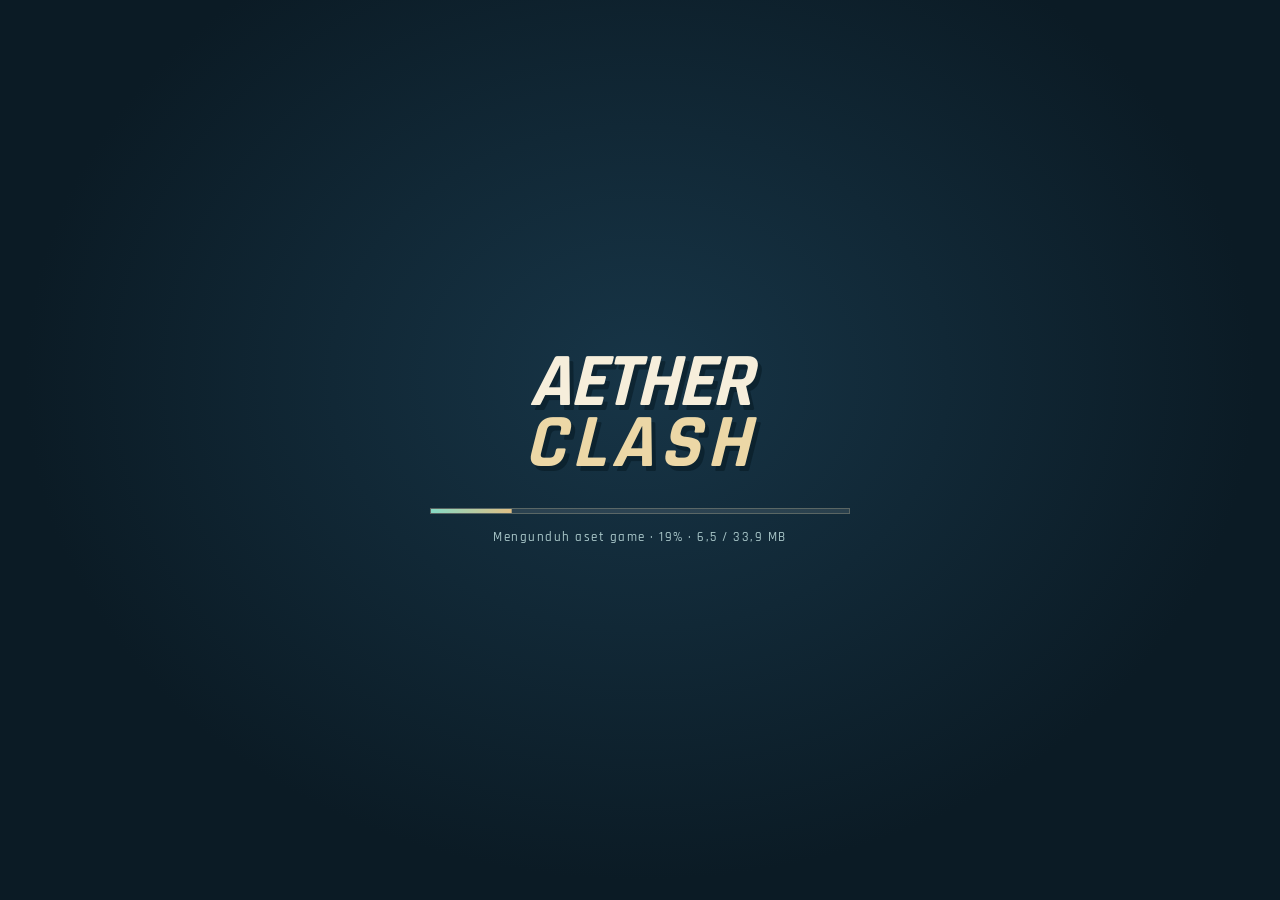
==== mobile.html @ 8e24d9a2 "first commit" ====
<!doctype html>
<html lang="id">
<head>
<meta charset="utf-8">
<meta name="viewport" content="width=device-width,initial-scale=1,maximum-scale=1,user-scalable=no,viewport-fit=cover">
<meta name="theme-color" content="#101923">
<meta name="mobile-web-app-capable" content="yes">
<meta name="apple-mobile-web-app-capable" content="yes">
<title>AETHER CLASH — Mecha vs Demi-Human</title>
<style>
  html,body{margin:0;width:100%;height:100%;overflow:hidden;background:#101923;overscroll-behavior:none;touch-action:none}
  #game{position:fixed;left:0;top:0;border:0;display:block;transform-origin:0 0;background:#101923}
</style>
</head>
<body>
<!--
  Mobile shell: the game always runs in a landscape box. In portrait the whole box (menu, HUD, dialogs and touch
  controls included) is rotated 90 degrees, so the phone shows the same landscape layout either way. The game lives in
  an iframe so its own viewport, media queries and vh/vw units see the landscape size, not the phone's portrait size.
-->
<iframe id="game" title="AETHER CLASH" allow="fullscreen; autoplay"></iframe>
<script>
(() => {
  'use strict';
  const frame = document.getElementById('game');
  const query = new URLSearchParams(location.search);
  query.set('embed', '1');
  frame.src = 'index.html?' + query.toString() + location.hash;
  function layout() {
    const vv = window.visualViewport, w = Math.round(vv ? vv.width : innerWidth), h = Math.round(vv ? vv.height : innerHeight);
    const portrait = h > w;
    // Rotate clockwise: the content top ends on the phone's right edge, so the phone is turned counter-clockwise to read it.
    frame.style.width = (portrait ? h : w) + 'px';
    frame.style.height = (portrait ? w : h) + 'px';
    frame.style.transform = portrait ? `translateX(${w}px) rotate(90deg)` : 'none';
    document.documentElement.dataset.rotated = String(portrait);
  }
  // Android Chrome: the first touch goes fullscreen and locks landscape, so the phone really turns and no CSS rotation is
  // needed. iOS Safari has neither API for pages, so the CSS rotation above keeps the layout landscape there.
  async function goLandscape() {
    try { if (!document.fullscreenElement) await document.documentElement.requestFullscreen?.({ navigationUI: 'hide' }); } catch (_) {}
    try { await screen.orientation?.lock?.('landscape'); } catch (_) {}
    layout();
  }
  let activated = false;
  // Called synchronously from the game's own click/tap handler (same origin), so the browser still sees the user gesture;
  // a postMessage arrives a task later, when some browsers no longer allow fullscreen.
  // The first tap of the session may itself be the fullscreen button: its pointerdown already asked for fullscreen, so the
  // click that follows within a moment must not toggle it back off.
  let requestedAt = -1e9;
  const enter = () => { requestedAt = performance.now(); goLandscape(); };
  window.aetherFullscreen = () => { if (performance.now() - requestedAt < 1500) return; if (document.fullscreenElement) document.exitFullscreen?.().catch(() => {}); else enter(); };
  window.aetherActivate = () => { if (!activated) { activated = true; enter(); } };
  addEventListener('message', e => {
    if (e.origin !== location.origin || e.source !== frame.contentWindow) return;
    if (e.data?.type === 'aether-activate') window.aetherActivate();
    if (e.data?.type === 'aether-fullscreen') window.aetherFullscreen();
  });
  addEventListener('resize', layout);
  addEventListener('orientationchange', () => setTimeout(layout, 120));
  window.visualViewport?.addEventListener('resize', layout);
  layout();
})();
</script>
</body>
</html>
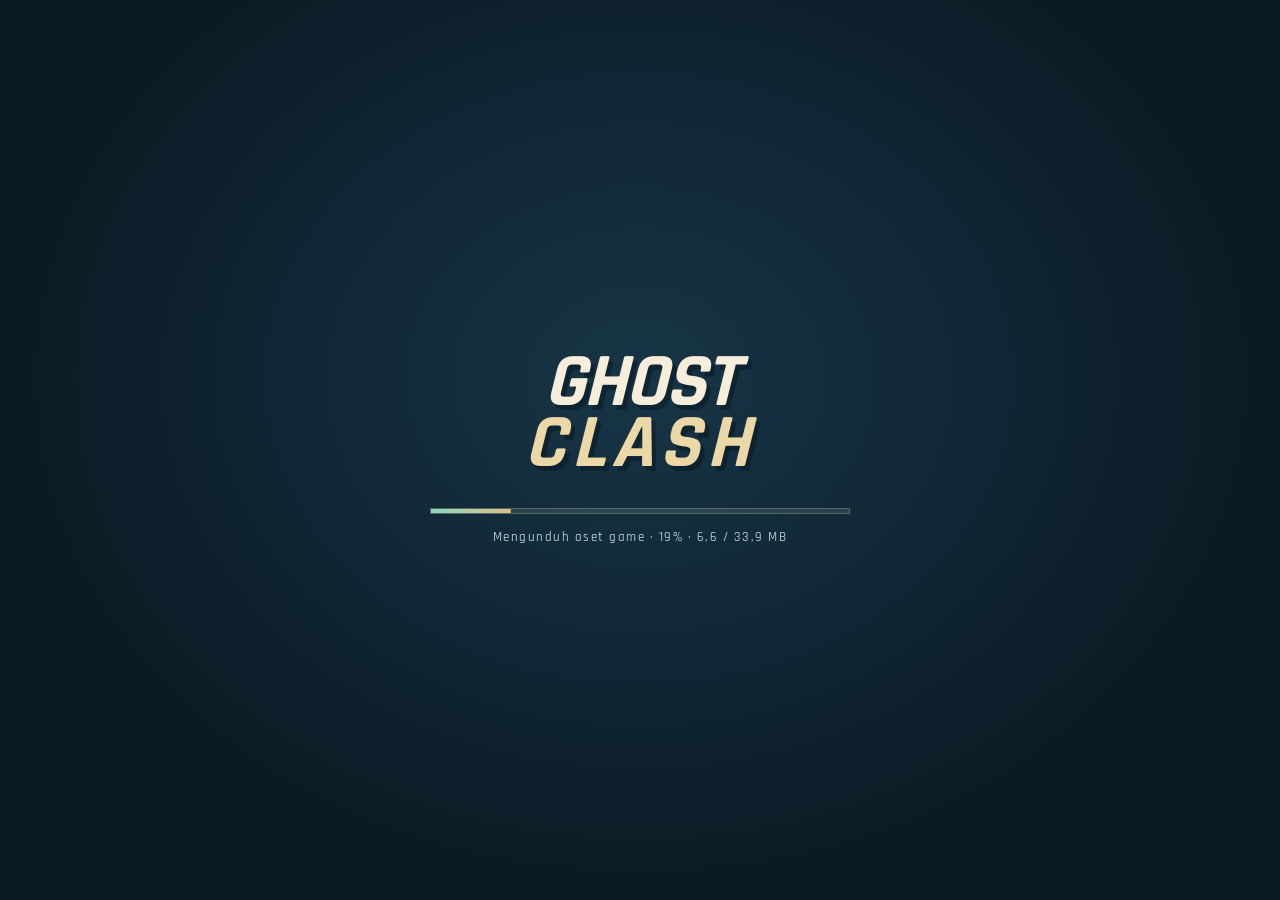
==== commit b901a556: "Rebrand to GHOST CLASH with a 12-ghost roster Each engine slot is now played by a ghost (ghosts.js o" ====
--- a/mobile.html
+++ b/mobile.html
@@ -6,7 +6,7 @@
 <meta name="theme-color" content="#101923">
 <meta name="mobile-web-app-capable" content="yes">
 <meta name="apple-mobile-web-app-capable" content="yes">
-<title>AETHER CLASH — Mecha vs Demi-Human</title>
+<title>GHOST CLASH — Nusantara vs Mancanegara</title>
 <style>
   html,body{margin:0;width:100%;height:100%;overflow:hidden;background:#101923;overscroll-behavior:none;touch-action:none}
   #game{position:fixed;left:0;top:0;border:0;display:block;transform-origin:0 0;background:#101923}
@@ -18,7 +18,7 @@
   controls included) is rotated 90 degrees, so the phone shows the same landscape layout either way. The game lives in
   an iframe so its own viewport, media queries and vh/vw units see the landscape size, not the phone's portrait size.
 -->
-<iframe id="game" title="AETHER CLASH" allow="fullscreen; autoplay"></iframe>
+<iframe id="game" title="GHOST CLASH" allow="fullscreen; autoplay"></iframe>
 <script>
 (() => {
   'use strict';
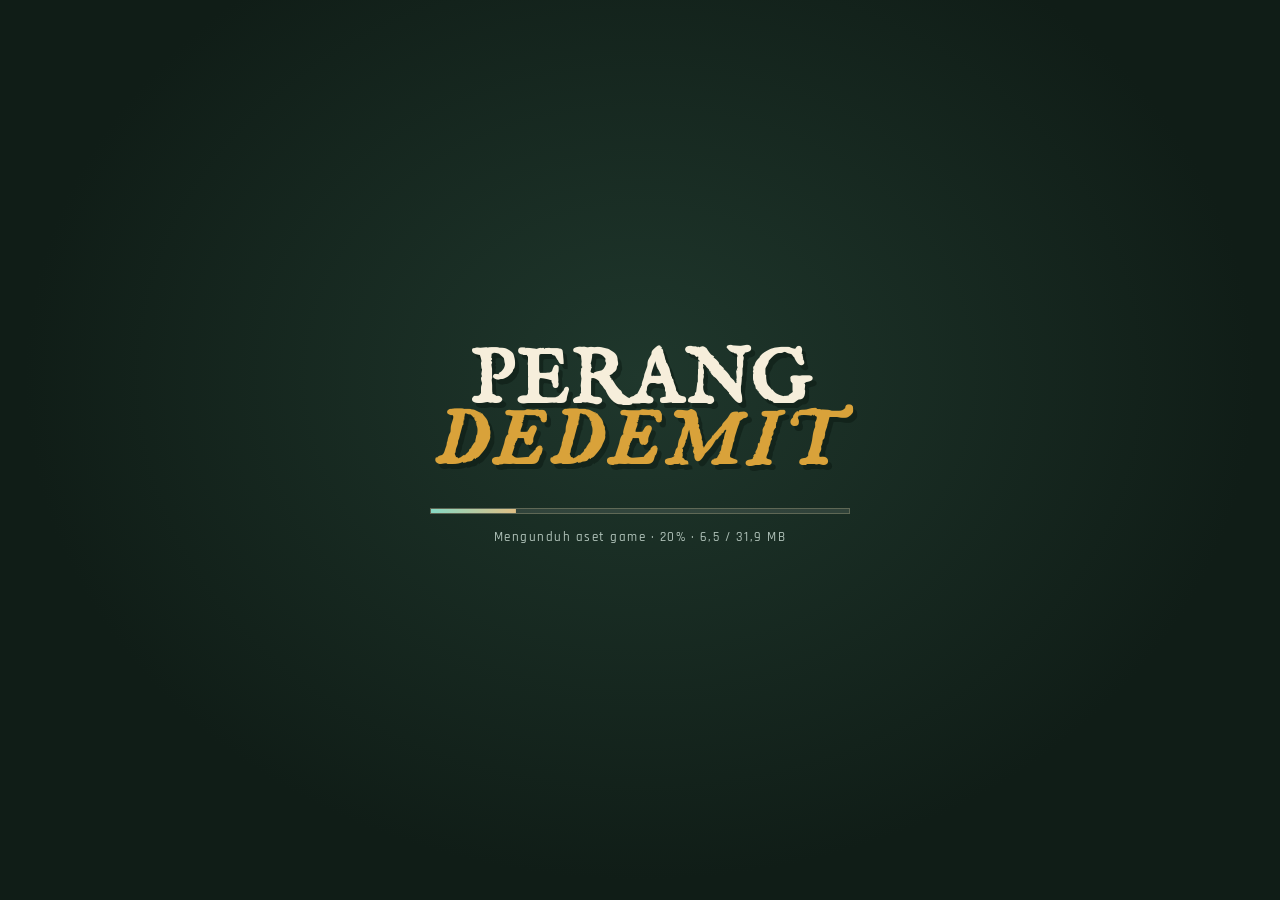
==== commit f4f613fb: "Rework into PERANG DEDEMIT with twelve Nusantara dedemit Replace the six foreign ghosts with Sundel " ====
--- a/mobile.html
+++ b/mobile.html
@@ -6,7 +6,7 @@
 <meta name="theme-color" content="#101923">
 <meta name="mobile-web-app-capable" content="yes">
 <meta name="apple-mobile-web-app-capable" content="yes">
-<title>GHOST CLASH — Nusantara vs Mancanegara</title>
+<title>Perang Dedemit — pertarungan dedemit Nusantara</title>
 <style>
   html,body{margin:0;width:100%;height:100%;overflow:hidden;background:#101923;overscroll-behavior:none;touch-action:none}
   #game{position:fixed;left:0;top:0;border:0;display:block;transform-origin:0 0;background:#101923}
@@ -18,7 +18,7 @@
   controls included) is rotated 90 degrees, so the phone shows the same landscape layout either way. The game lives in
   an iframe so its own viewport, media queries and vh/vw units see the landscape size, not the phone's portrait size.
 -->
-<iframe id="game" title="GHOST CLASH" allow="fullscreen; autoplay"></iframe>
+<iframe id="game" title="PERANG DEDEMIT" allow="fullscreen; autoplay"></iframe>
 <script>
 (() => {
   'use strict';
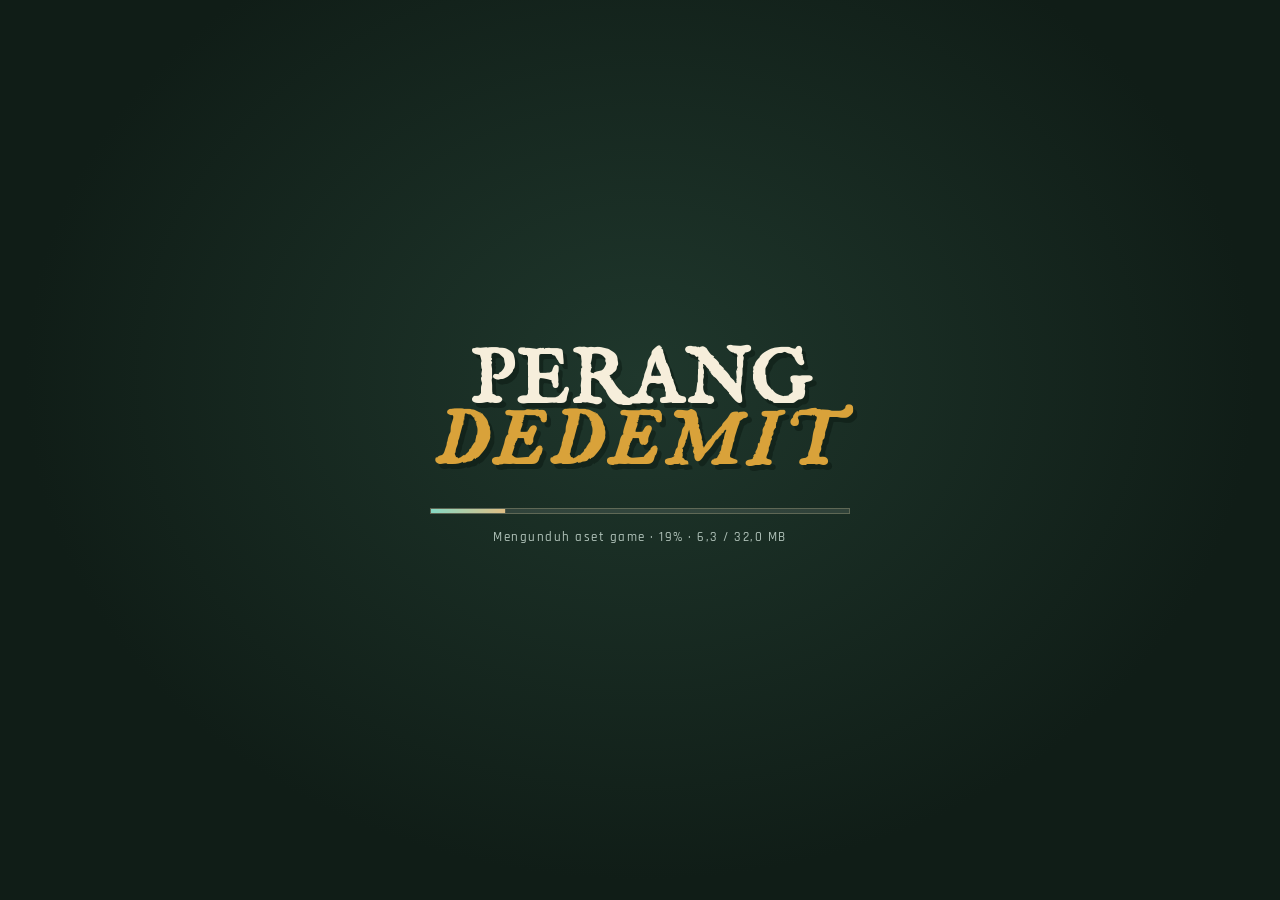
==== commit ac12ae41: "Make the game installable (PWA) with a Pocong moon logo Co-Authored-By: Claude Opus 5.5 <noreply@ant" ====
--- a/mobile.html
+++ b/mobile.html
@@ -3,13 +3,28 @@
 <head>
 <meta charset="utf-8">
 <meta name="viewport" content="width=device-width,initial-scale=1,maximum-scale=1,user-scalable=no,viewport-fit=cover">
-<meta name="theme-color" content="#101923">
+<meta name="theme-color" content="#0e1a16">
+<link rel="manifest" href="manifest.webmanifest">
+<link rel="icon" href="favicon.ico" sizes="any">
+<link rel="icon" type="image/png" href="assets/brand/favicon-64.png">
+<link rel="apple-touch-icon" href="assets/brand/apple-touch-icon.png">
+<meta name="apple-mobile-web-app-title" content="Dedemit">
+<meta name="apple-mobile-web-app-status-bar-style" content="black-translucent">
+<meta name="description" content="Game fighting dua belas dedemit Nusantara: Pocong, Kuntilanak, Genderuwo, Tuyul dan lainnya. Main langsung di browser.">
+<meta property="og:type" content="website">
+<meta property="og:title" content="Perang Dedemit">
+<meta property="og:description" content="Dua belas dedemit Nusantara. Satu malam, satu arena.">
+<meta property="og:url" content="https://fsyahangga.web.id/game/">
+<meta property="og:image" content="https://fsyahangga.web.id/game/assets/brand/share.jpg">
+<meta name="twitter:card" content="summary_large_image">
+<script src="pwa.js">
+</script>
 <meta name="mobile-web-app-capable" content="yes">
 <meta name="apple-mobile-web-app-capable" content="yes">
 <title>Perang Dedemit — pertarungan dedemit Nusantara</title>
 <style>
-  html,body{margin:0;width:100%;height:100%;overflow:hidden;background:#101923;overscroll-behavior:none;touch-action:none}
-  #game{position:fixed;left:0;top:0;border:0;display:block;transform-origin:0 0;background:#101923}
+  html,body{margin:0;width:100%;height:100%;overflow:hidden;background:#0e1a16;overscroll-behavior:none;touch-action:none}
+  #game{position:fixed;left:0;top:0;border:0;display:block;transform-origin:0 0;background:#0e1a16}
 </style>
 </head>
 <body>
